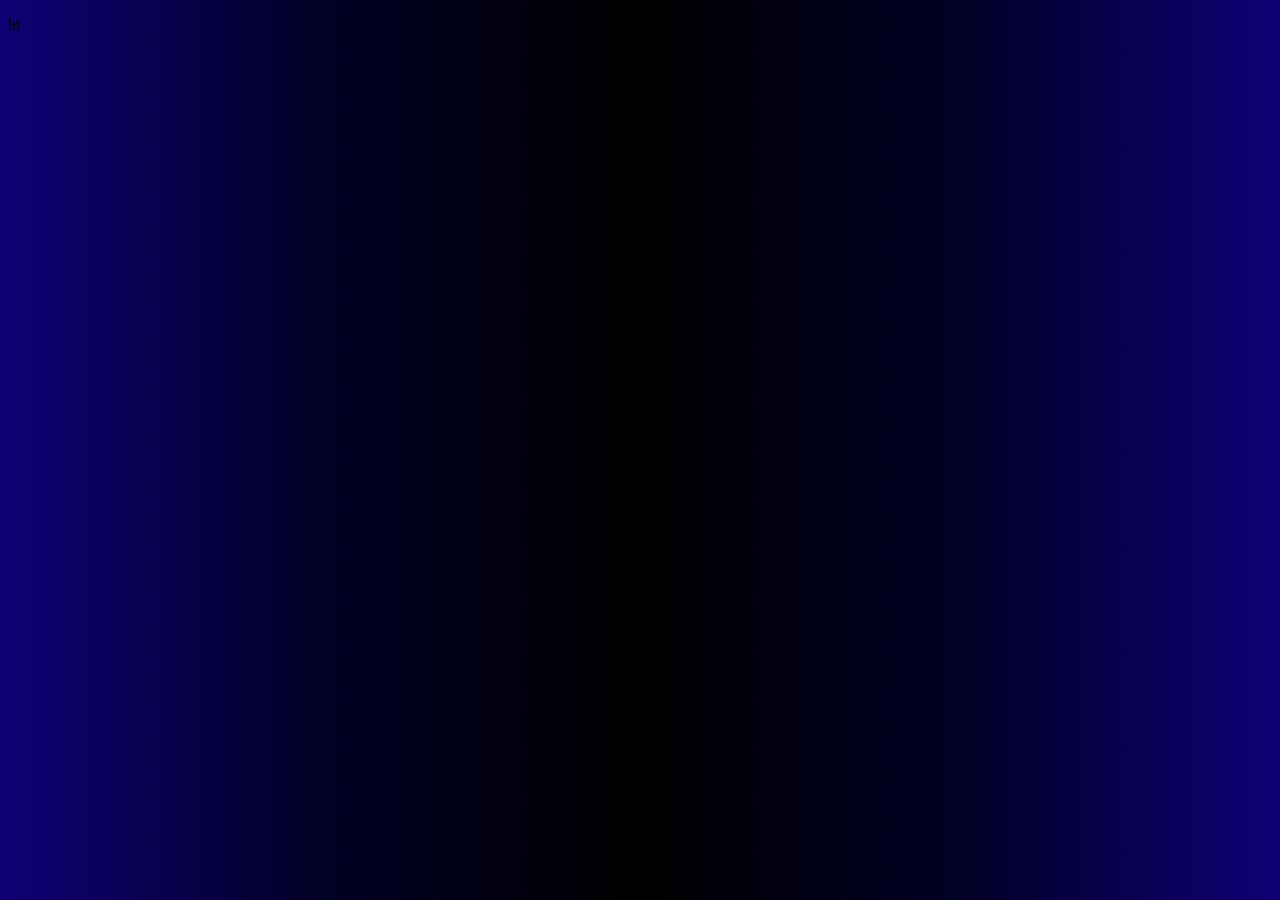
==== environ/env01.html @ b9791e7e "Starting Part 2" ====
<!doctype html>
<html lang="en">
<head>
    <meta charset="utf-8">
    <title>Environment 01</title>
    <link href="env.css" rel="stylesheet" type="text/css">
</head>
<body>
    <p>hi</p>
</body>
</html>
---- environ/env.css ----
body {
    background: #000000;
    background: radial-gradient(circle at center,rgba(0, 0, 0, 1) 0%, rgba(1, 0, 38, 1) 50%, rgba(16, 0, 117, 1) 100%);
}
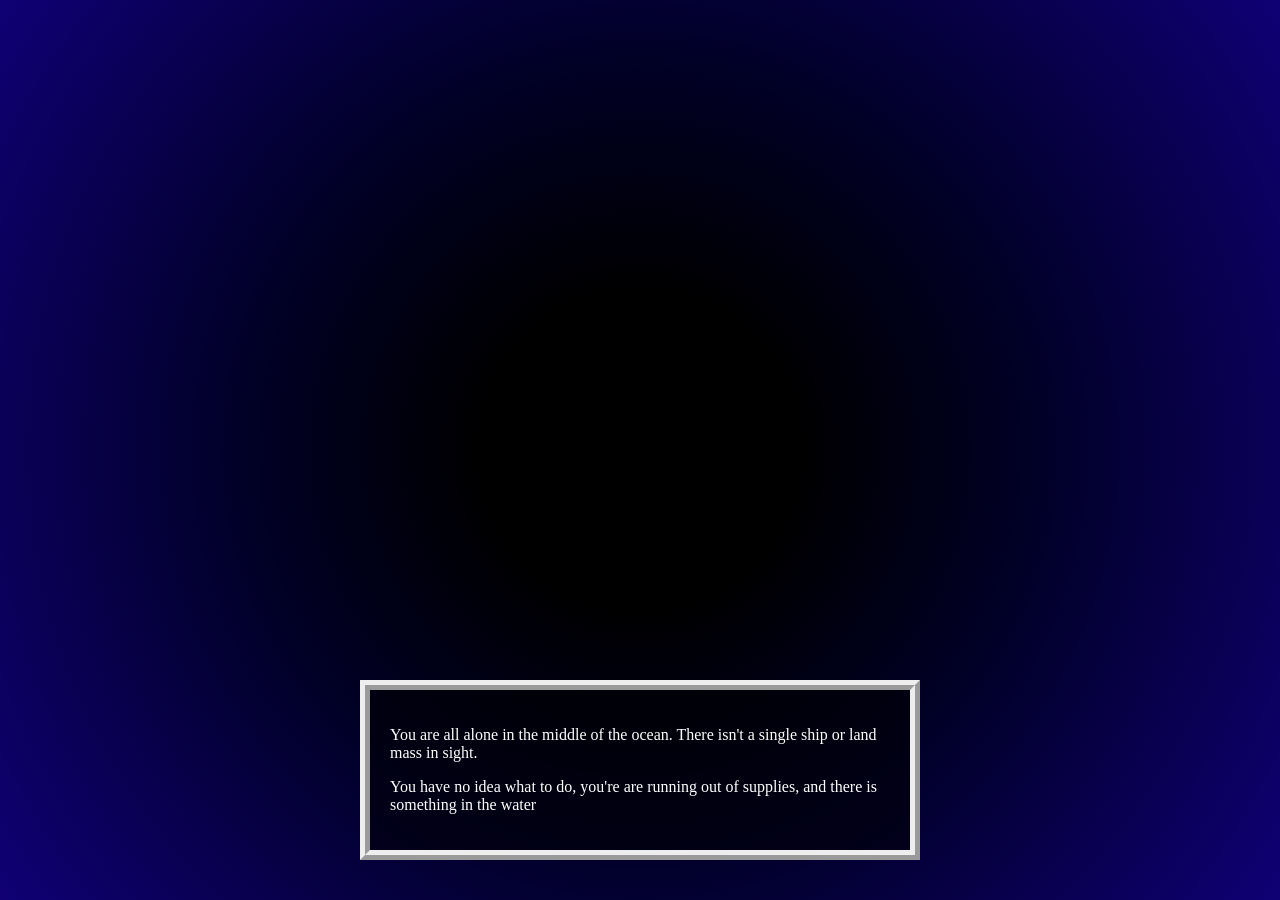
==== commit c88cb6a1: "part 2 almost done" ====
--- a/environ/env01.html
+++ b/environ/env01.html
@@ -6,6 +6,9 @@
     <link href="env.css" rel="stylesheet" type="text/css">
 </head>
 <body>
-    <p>hi</p>
+    <div id="textbox">
+        <p>You are all alone in the middle of the ocean. There isn't a single ship or land mass in sight.</p>
+        <p>You have no idea what to do, you're are running out of supplies, and there is something in the water</p>
+    </div>
 </body>
 </html>
--- a/environ/env.css
+++ b/environ/env.css
@@ -1,4 +1,20 @@
 body {
     background: #000000;
-    background: radial-gradient(circle at center,rgba(0, 0, 0, 1) 0%, rgba(1, 0, 38, 1) 50%, rgba(16, 0, 117, 1) 100%);
-} +    background: radial-gradient(circle at center,rgba(0, 0, 0, 1) 20%, rgba(1, 0, 38, 1) 50%, rgba(16, 0, 117, 1) 100%);
+    min-height: 100vh;
+    margin: 0;
+} 
+
+#textbox {
+    width: 500px;
+    position: fixed;
+    left: 50%;
+    bottom: -50px;
+    transform: translate(-50%, -50%);
+    margin: 0 auto;
+    padding: 20px;
+    background-color: rgba(0, 0, 0, 0.5);
+    color: white;
+    border-style: ridge;
+    border-width: 10px;
+}
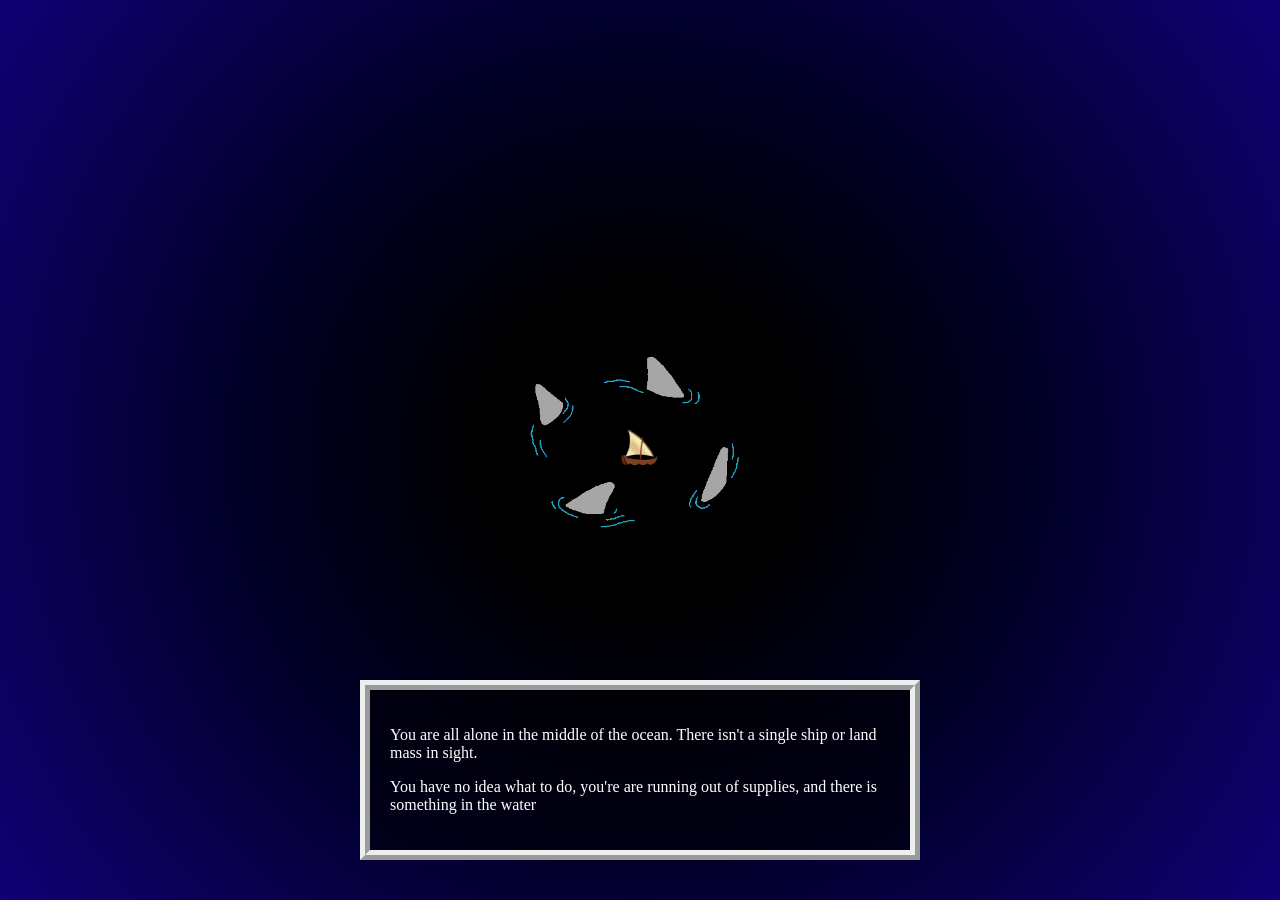
==== commit b95db0c5: "Added gifs and finsihed lab" ====
--- a/environ/env01.html
+++ b/environ/env01.html
@@ -6,6 +6,8 @@
     <link href="env.css" rel="stylesheet" type="text/css">
 </head>
 <body>
+    <img id="boat" src="boat.gif" />
+    <img id="shark" src="shark_fins_gif.gif" />
     <div id="textbox">
         <p>You are all alone in the middle of the ocean. There isn't a single ship or land mass in sight.</p>
         <p>You have no idea what to do, you're are running out of supplies, and there is something in the water</p>
--- a/environ/env.css
+++ b/environ/env.css
@@ -17,4 +17,22 @@
     color: white;
     border-style: ridge;
     border-width: 10px;
+}
+
+#boat {
+    width: 50px;
+    height: auto;
+    position: fixed;
+    top: 50%;
+    left: 50%;
+    transform: translate(-50%, -50%);
+}
+
+#shark {
+    width: 300px;
+    height: auto;
+    position: fixed;
+    top: 50%;
+    left: 50%;
+    transform: translate(-50%, -50%);
 }
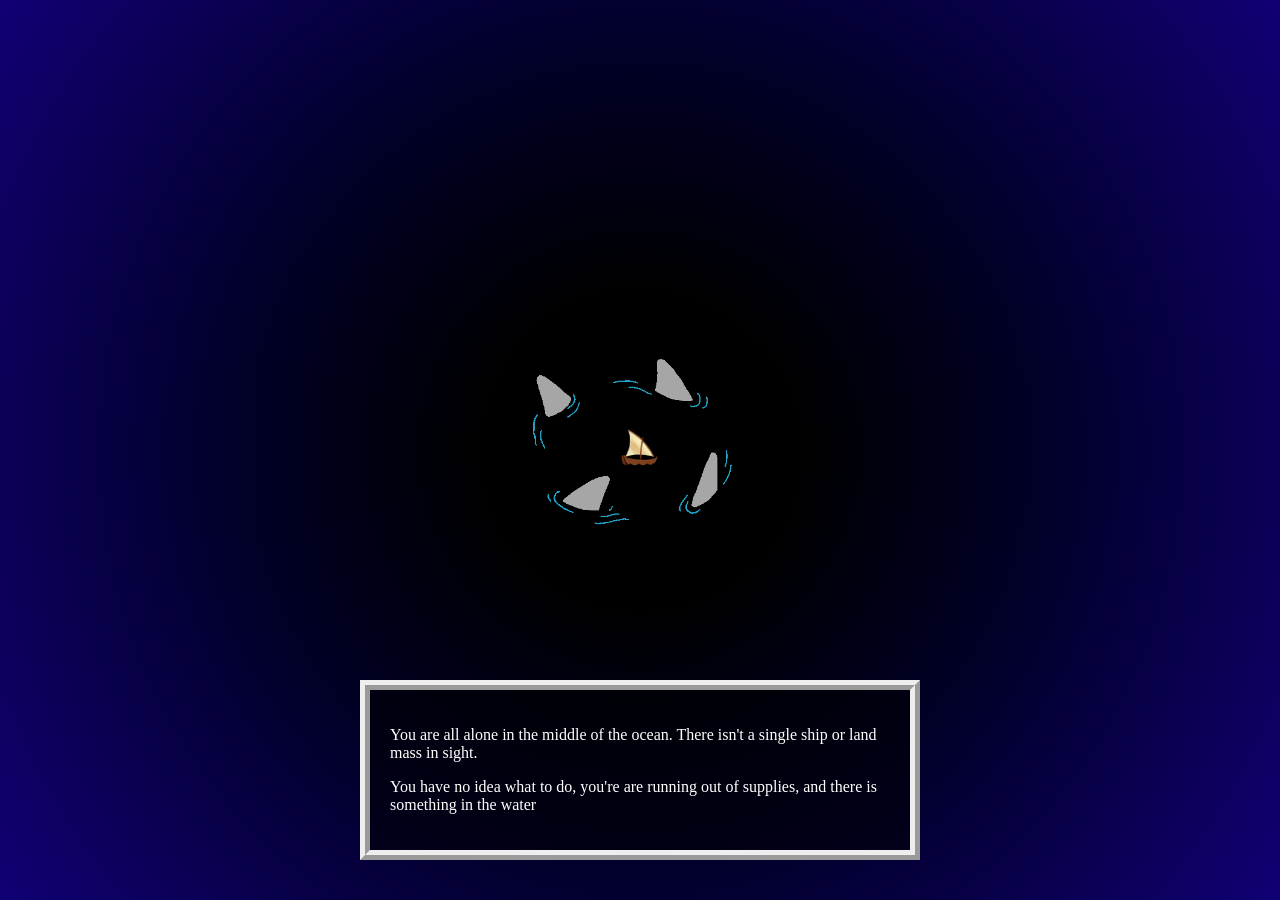
==== commit 57b94d25: "lab3 part 2 almost done" ====
--- a/environ/env01.html
+++ b/environ/env01.html
@@ -5,12 +5,20 @@
     <title>Environment 01</title>
     <link href="env.css" rel="stylesheet" type="text/css">
 </head>
+
 <body>
+
     <img id="boat" src="boat.gif" />
+
     <img id="shark" src="shark_fins_gif.gif" />
+
     <div id="textbox">
+
         <p>You are all alone in the middle of the ocean. There isn't a single ship or land mass in sight.</p>
+
         <p>You have no idea what to do, you're are running out of supplies, and there is something in the water</p>
+
     </div>
+    
 </body>
 </html>
